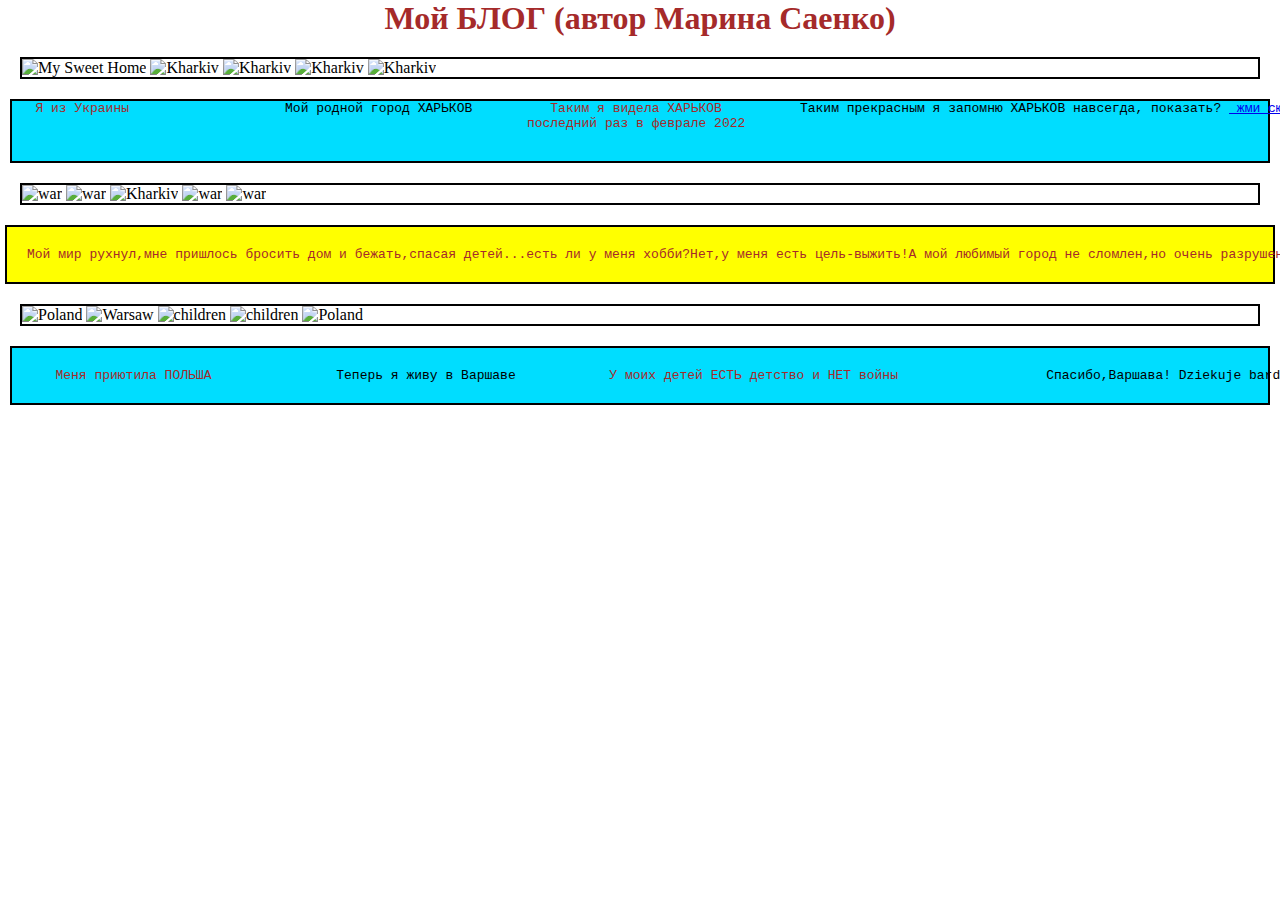
==== index.html @ 10e3435e "Create index.html" ====
<!DOCTYPE html>
<html lang="en">
<head>
    <meta charset="UTF-8">
    <meta http-equiv="X-UA-Compatible" content="IE=edge">
    <meta name="viewport" content="width=device-width, initial-scale=1.0">
    <title>My Blog</title>
    <link rel="stylesheet" href="style.css">
</head>
<body>
   <h1>Мой БЛОГ (автор Марина Саенко)</h1> 
<div class="Home">
    <img src="Ukraine.jpg" alt="My Sweet Home">
    <img src="mirrorjet.jpg" alt="Kharkiv">
    <img src="February.jpg" alt="Kharkiv">
    <img src="Kharkov do.jpg" alt="Kharkiv">
    <img src="HOGA.jpg" alt="Kharkiv">
   
</div>

<div class="text1">
    <pre>   Я из Украины                 <span>   Мой родной город ХАРЬКОВ</span>          Таким я видела ХАРЬКОВ          <span>Таким прекрасным я запомню ХАРЬКОВ навсегда, показать?</span> <a href="https://www.youtube.com/watch?v=Ai2bgElLmmU" target="_blank"> жми сюда</a>                                                                  
                                                                  последний раз в феврале 2022

    </pre>
       
</div>

<div>
   <img src="24 february.jpg" alt="war">
   <img src="war.jpg" alt="war">
   <img src="March.jpg" alt="Kharkiv">
   <img src="Khakov posle.jpg" alt="war">
   <img src="nezlamniy Kharkiv.jpg" alt="war">
</div>
   
<div class="text2">
    <pre>Мой мир рухнул,мне пришлось бросить дом и бежать,спасая детей...есть ли у меня хобби?Нет,у меня есть цель-выжить!А мой любимый город не сломлен,но очень разрушен <a href="https://www.youtube.com/watch?v=xa0fQ_BI004" target="_blank">посмотри</a>                                   
</pre>
</div>

<div>
    <img src="PolandUkraine.jpg" alt="Poland">
    <img src="Warsaw.jpg" alt="Warsaw">
    <img src="children.jpg" alt="children">
    <img src="children1.jpg" alt="children">
    <img src="cerce.jpg" alt="Poland">
 </div>
 
 <div class="text3">
    <pre>   Меня приютила ПОЛЬША               <span> Теперь я живу в Варшаве</span>            У моих детей ЕСТЬ детство и НЕТ войны                  <span> Спасибо,Варшава! Dziekuje bardzo,Poland! </span> 
</div>
    
   
</body>
</html>
---- style.css ----
*{
    margin: 0;
    padding: 0;
}

h1{
    color: brown ;
    text-align: center;
}

img{
    
    width: 235px;
    height: 165px;
}

.text1{
    color: brown ;
    margin: 10px;
    font-size: 10;
    background-color: rgb(0, 221, 255);
}

.text2{
    color: brown ;
    margin: 5px;
    font-size: 10;
    background-color: rgb(255, 255, 0);
    padding: 20px;
}
span{
    color: black;
}

div{
    border: 2px solid black;
    margin: 20px;
}
.text3{
    color: brown ;
    margin: 10px;
    font-size: 10;
    background-color: rgb(0, 221, 255);
    padding: 20px;
}
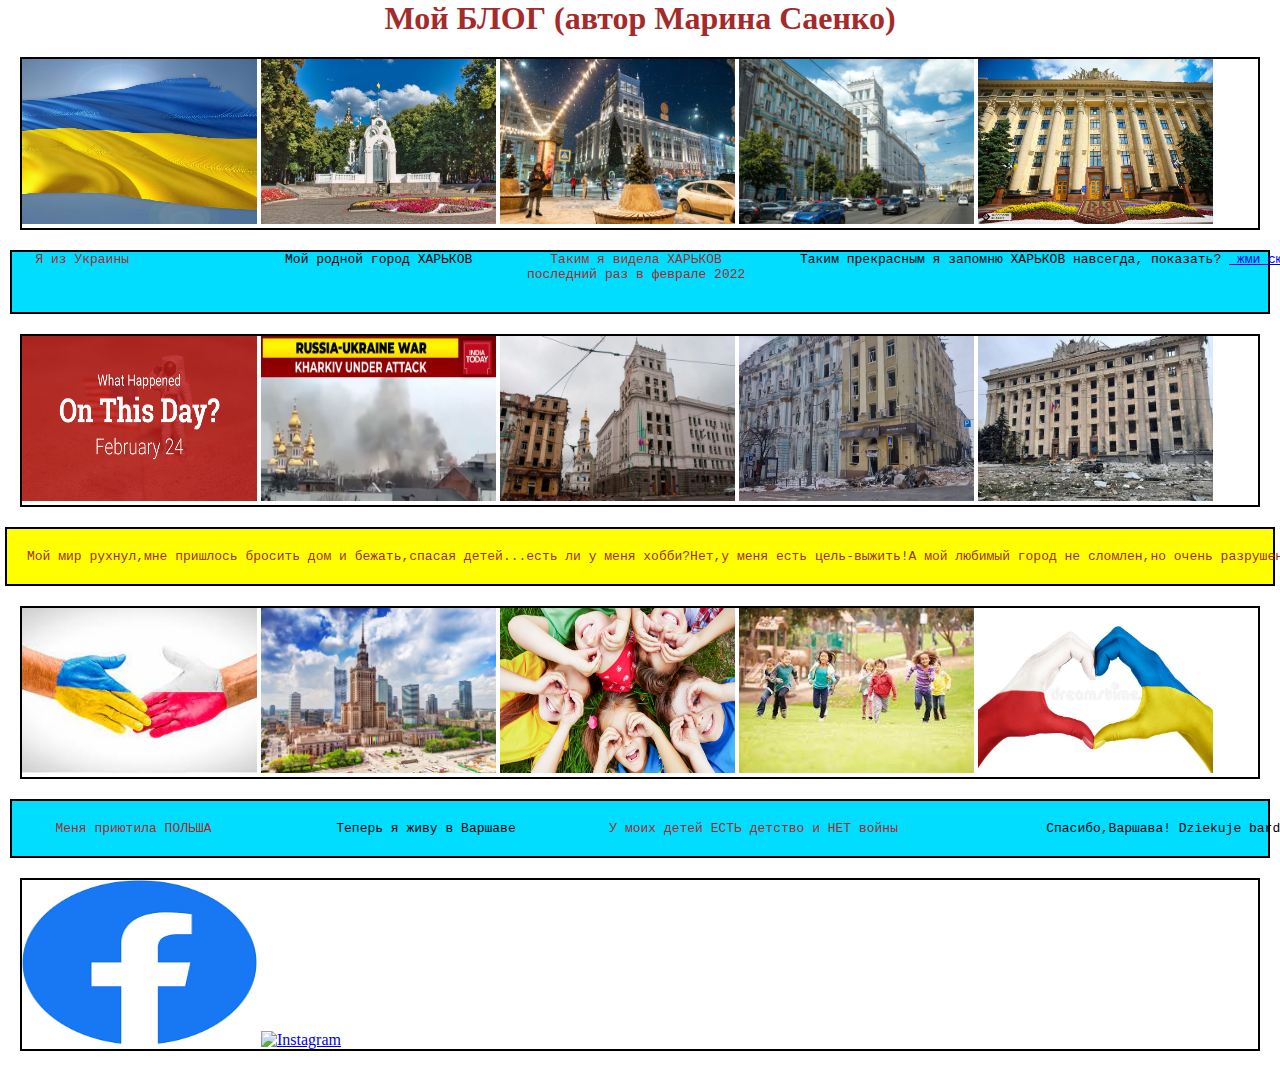
==== commit 3c96e9dc: "Update index.html" ====
--- a/index.html
+++ b/index.html
@@ -50,6 +50,12 @@
  <div class="text3">
     <pre>   Меня приютила ПОЛЬША               <span> Теперь я живу в Варшаве</span>            У моих детей ЕСТЬ детство и НЕТ войны                  <span> Спасибо,Варшава! Dziekuje bardzo,Poland! </span> 
 </div>
+<div class="Socsety">
+    <a href="https://www.facebook.com/" target="_blank"><img src="fasebook.jpg" alt="fasebook"></a>
+    
+    <a href="https://www.instagram.com/" target="_blank"><img src="instagram.jpg" alt="Instagram"></a>
+    
+    </div>  
     
    
 </body>
